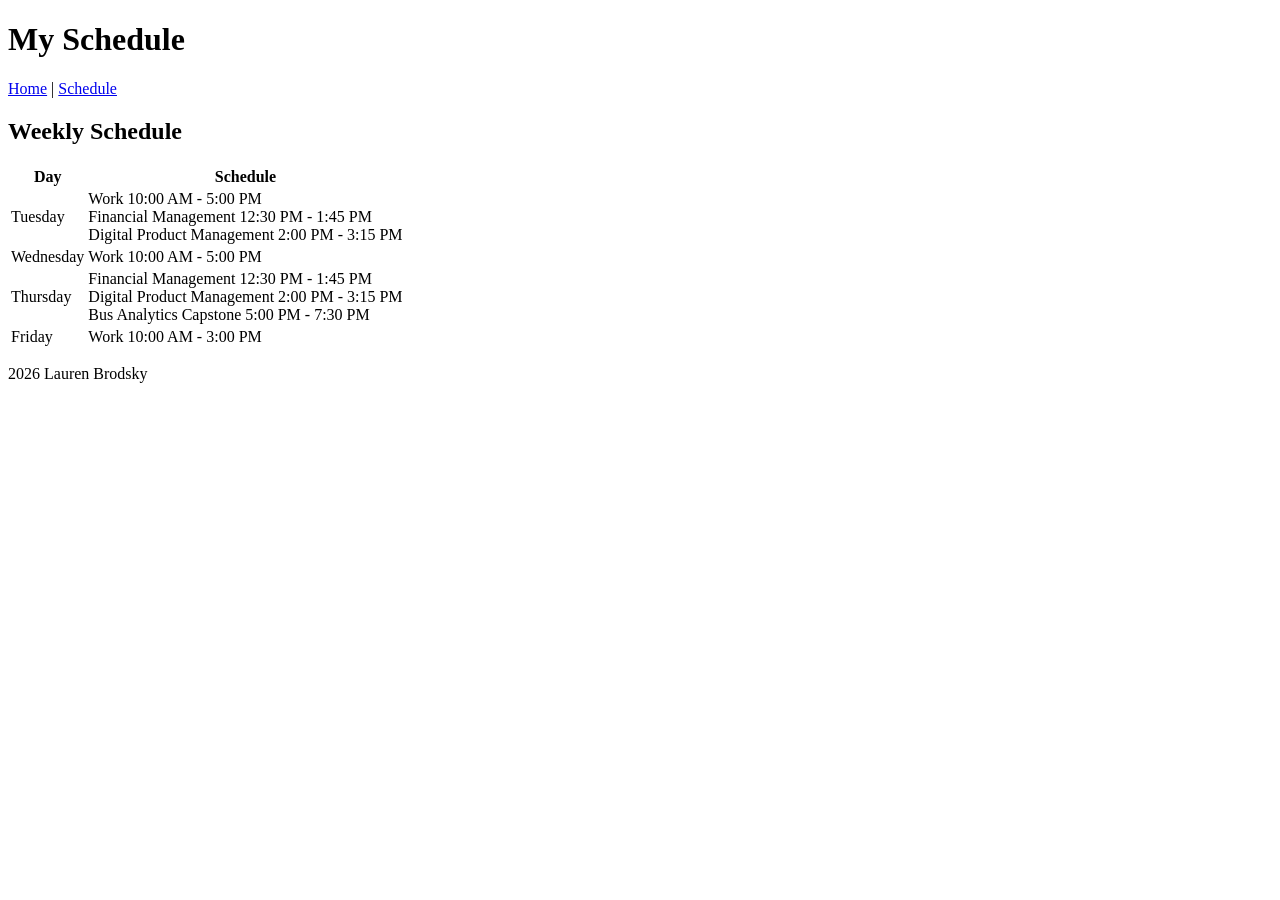
==== schedule.html @ 1fccc9da "Added schedule page" ====
<!doctype html>
<html lang="en-US">
  <head>
    <meta charset="utf-8" />
    <title>Schedule</title>
    <link rel="stylesheet" href="style/stylesheet.css" />
  </head>

  <body>
    <header>
      <h1>My Schedule</h1>
    </header>

    <nav>
      <p>
        <a href="index.html">Home</a> |
        <a href="schedule.html">Schedule</a>
      </p>
    </nav>

    <main>
      <h2>Weekly Schedule</h2>

      <table>
        <tr>
          <th>Day</th>
          <th>Schedule</th>
        </tr>

        <tr>
          <td>Tuesday</td>
          <td>
            Work 10:00 AM - 5:00 PM <br />
            Financial Management 12:30 PM - 1:45 PM <br />
            Digital Product Management 2:00 PM - 3:15 PM
          </td>
        </tr>

        <tr>
          <td>Wednesday</td>
          <td>Work 10:00 AM - 5:00 PM</td>
        </tr>

        <tr>
          <td>Thursday</td>
          <td>
            Financial Management 12:30 PM - 1:45 PM <br />
            Digital Product Management 2:00 PM - 3:15 PM <br />
            Bus Analytics Capstone 5:00 PM - 7:30 PM
          </td>
        </tr>

        <tr>
          <td>Friday</td>
          <td>Work 10:00 AM - 3:00 PM</td>
        </tr>
      </table>
    </main>

    <footer>
      <p>2026 Lauren Brodsky</p>
    </footer>
  </body>
</html>
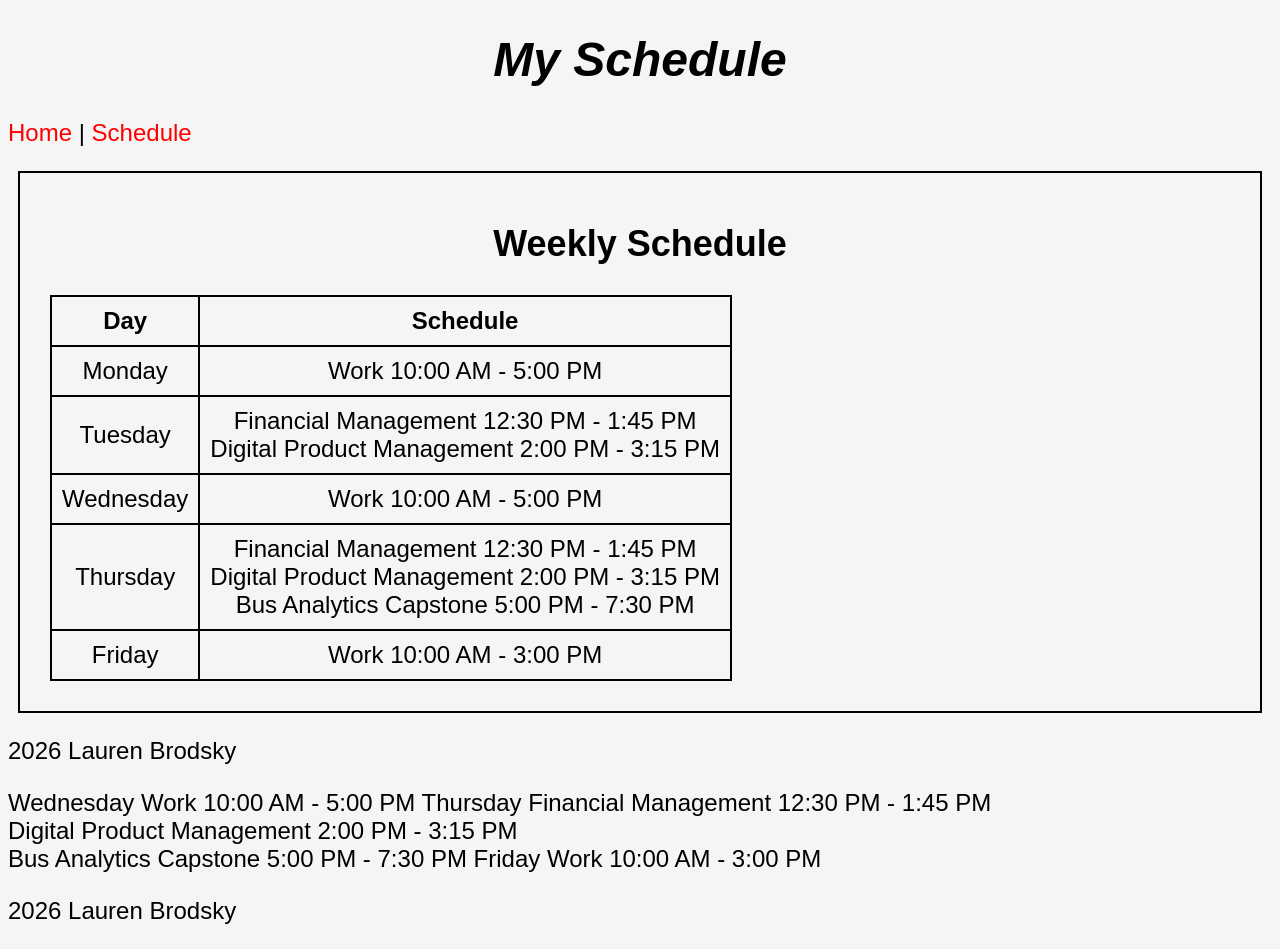
==== commit d9ad5e99: "Fixed error with my schedule" ====
--- a/schedule.html
+++ b/schedule.html
@@ -28,9 +28,13 @@
         </tr>
 
         <tr>
+          <td>Monday</td>
+          <td>Work 10:00 AM - 5:00 PM</td>
+        </tr>
+
+        <tr>
           <td>Tuesday</td>
           <td>
-            Work 10:00 AM - 5:00 PM <br />
             Financial Management 12:30 PM - 1:45 PM <br />
             Digital Product Management 2:00 PM - 3:15 PM
           </td>
@@ -62,3 +66,30 @@
     </footer>
   </body>
 </html>
+
+        <tr>
+          <td>Wednesday</td>
+          <td>Work 10:00 AM - 5:00 PM</td>
+        </tr>
+
+        <tr>
+          <td>Thursday</td>
+          <td>
+            Financial Management 12:30 PM - 1:45 PM <br />
+            Digital Product Management 2:00 PM - 3:15 PM <br />
+            Bus Analytics Capstone 5:00 PM - 7:30 PM
+          </td>
+        </tr>
+
+        <tr>
+          <td>Friday</td>
+          <td>Work 10:00 AM - 3:00 PM</td>
+        </tr>
+      </table>
+    </main>
+
+    <footer>
+      <p>2026 Lauren Brodsky</p>
+    </footer>
+  </body>
+</html>
--- a/style/stylesheet.css
+++ b/style/stylesheet.css
@@ -0,0 +1,50 @@
+body {
+  color: black;
+  background-color: #f5f5f5;
+  font-size: 18pt;
+  font-family: Verdana, Geneva, Arial, Helvetica, sans-serif;
+}
+
+h1 {
+  font-style: italic;
+  font-weight: bold;
+  text-align: center;
+}
+
+h2 {
+  text-align: center;
+}
+
+a:link,
+a:visited {
+  color: red;
+  text-decoration: none;
+}
+
+a:hover,
+a:active {
+  color: hotpink;
+  text-decoration: underline;
+}
+
+main {
+  margin: 10px;
+  border: 2px solid black;
+  padding: 20px;
+}
+
+table {
+  border-collapse: collapse;
+  margin: 10px;
+}
+
+th,
+td {
+  border: 2px solid black;
+  padding: 10px;
+  text-align: center;
+}
+.highlight {
+  color: blue;
+  font-weight: bold;
+}
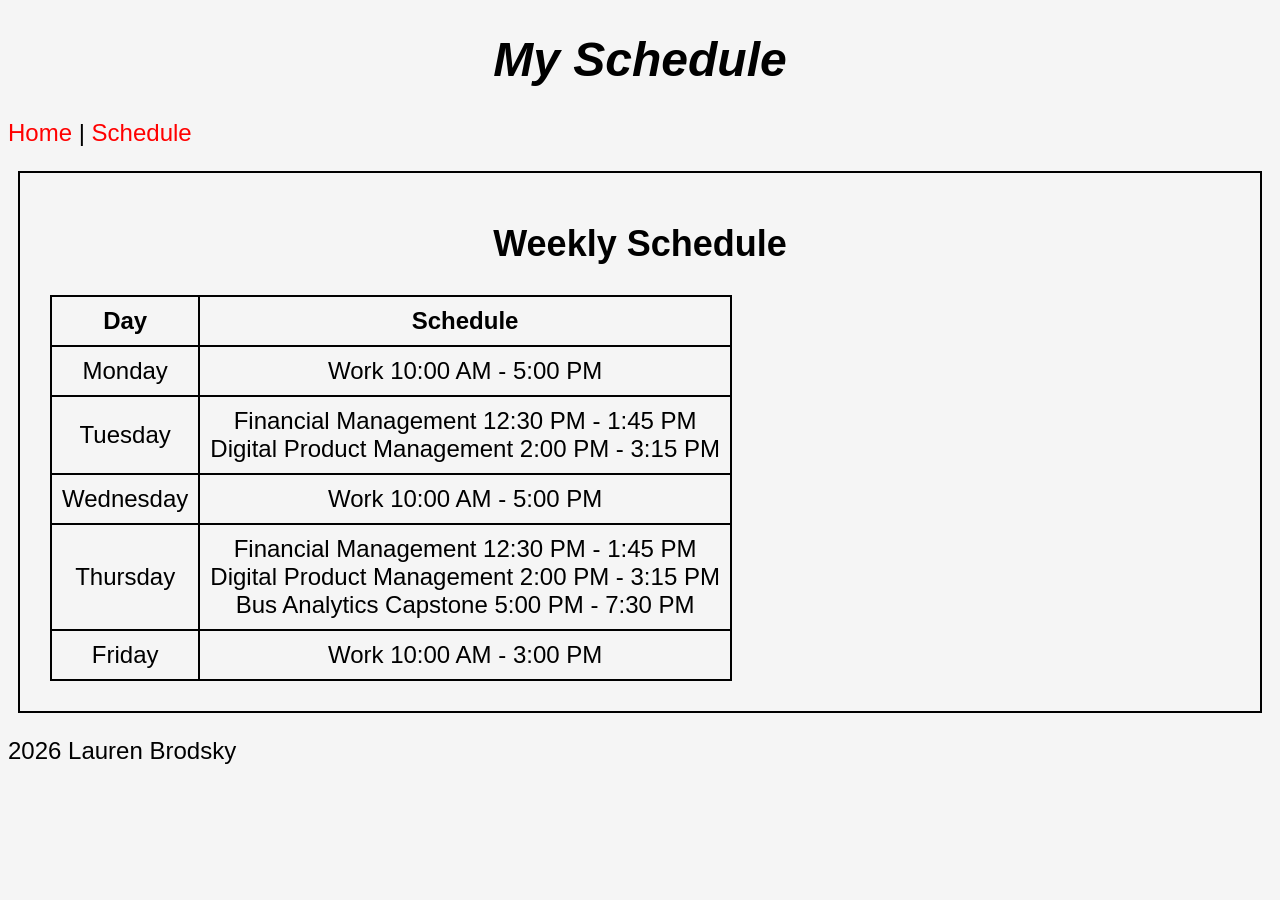
==== commit 3fd85dc7: "Fix again" ====
--- a/schedule.html
+++ b/schedule.html
@@ -66,30 +66,3 @@
     </footer>
   </body>
 </html>
-
-        <tr>
-          <td>Wednesday</td>
-          <td>Work 10:00 AM - 5:00 PM</td>
-        </tr>
-
-        <tr>
-          <td>Thursday</td>
-          <td>
-            Financial Management 12:30 PM - 1:45 PM <br />
-            Digital Product Management 2:00 PM - 3:15 PM <br />
-            Bus Analytics Capstone 5:00 PM - 7:30 PM
-          </td>
-        </tr>
-
-        <tr>
-          <td>Friday</td>
-          <td>Work 10:00 AM - 3:00 PM</td>
-        </tr>
-      </table>
-    </main>
-
-    <footer>
-      <p>2026 Lauren Brodsky</p>
-    </footer>
-  </body>
-</html>
